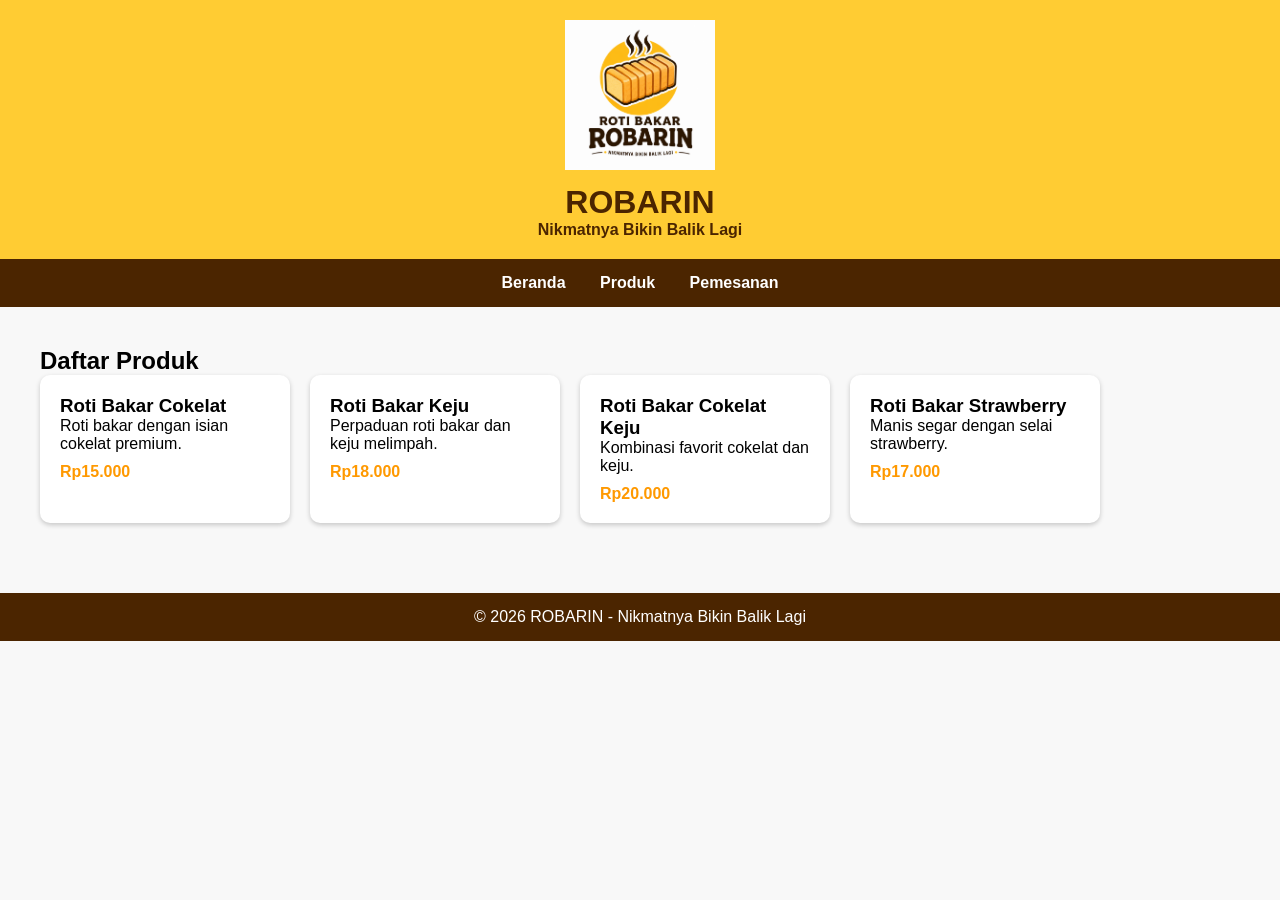
==== produk.html @ b85851b5 "Add files via upload" ====
<!DOCTYPE html>
<html lang="id">
<head>
    <meta charset="UTF-8">
    <meta name="viewport" content="width=device-width, initial-scale=1.0">
    <title>ROBARIN - Produk</title>
    <link rel="stylesheet" href="style.css">
</head>
<body>

<header>
    <img src="logo.png" alt="Logo ROBARIN" class="logo">
    <h1>ROBARIN</h1>
    <p class="slogan">Nikmatnya Bikin Balik Lagi</p>
</header>

<nav>
    <a href="index.html">Beranda</a>
    <a href="produk.html">Produk</a>
    <a href="pemesanan.html">Pemesanan</a>
</nav>

<section>
    <h2>Daftar Produk</h2>

    <div class="produk-container">

        <div class="produk">
            <h3>Roti Bakar Cokelat</h3>
            <p>Roti bakar dengan isian cokelat premium.</p>
            <h4>Rp15.000</h4>
        </div>

        <div class="produk">
            <h3>Roti Bakar Keju</h3>
            <p>Perpaduan roti bakar dan keju melimpah.</p>
            <h4>Rp18.000</h4>
        </div>

        <div class="produk">
            <h3>Roti Bakar Cokelat Keju</h3>
            <p>Kombinasi favorit cokelat dan keju.</p>
            <h4>Rp20.000</h4>
        </div>

        <div class="produk">
            <h3>Roti Bakar Strawberry</h3>
            <p>Manis segar dengan selai strawberry.</p>
            <h4>Rp17.000</h4>
        </div>

    </div>
</section>

<footer>
    <p>© 2026 ROBARIN - Nikmatnya Bikin Balik Lagi</p>
</footer>

</body>
</html>
---- style.css ----
*{
    margin:0;
    padding:0;
    box-sizing:border-box;
    font-family:Arial, sans-serif;
}

body{
    background:#f8f8f8;
}

header{
    background:#ffcc33;
    text-align:center;
    padding:20px;
}

.logo{
    width:150px;
}

header h1{
    color:#4b2500;
    margin-top:10px;
}

.slogan{
    color:#4b2500;
    font-weight:bold;
}

nav{
    background:#4b2500;
    text-align:center;
    padding:15px;
}

nav a{
    color:white;
    text-decoration:none;
    margin:0 15px;
    font-weight:bold;
}

nav a:hover{
    color:#ffcc33;
}

section{
    padding:40px;
}

.hero{
    text-align:center;
}

.profil{
    margin-top:20px;
}

.produk-container{
    display:flex;
    flex-wrap:wrap;
    gap:20px;
}

.produk{
    background:white;
    padding:20px;
    width:250px;
    border-radius:10px;
    box-shadow:0 2px 5px rgba(0,0,0,0.2);
}

.produk h4{
    color:#ff9900;
    margin-top:10px;
}

form{
    max-width:600px;
    margin:auto;
    background:white;
    padding:25px;
    border-radius:10px;
}

input,
select,
textarea{
    width:100%;
    padding:10px;
    margin-top:5px;
    margin-bottom:15px;
}

button{
    background:#ff9900;
    color:white;
    border:none;
    padding:12px;
    width:100%;
    cursor:pointer;
    font-size:16px;
}

button:hover{
    background:#e68a00;
}

footer{
    background:#4b2500;
    color:white;
    text-align:center;
    padding:15px;
    margin-top:30px;
}
.sosmed{
    background:white;
    padding:20px;
    margin-top:20px;
    border-radius:10px;
    text-align:center;
}

.sosmed a{
    color:#4b2500;
    text-decoration:none;
    font-weight:bold;
}

.sosmed a:hover{
    color:#ff9900;
}
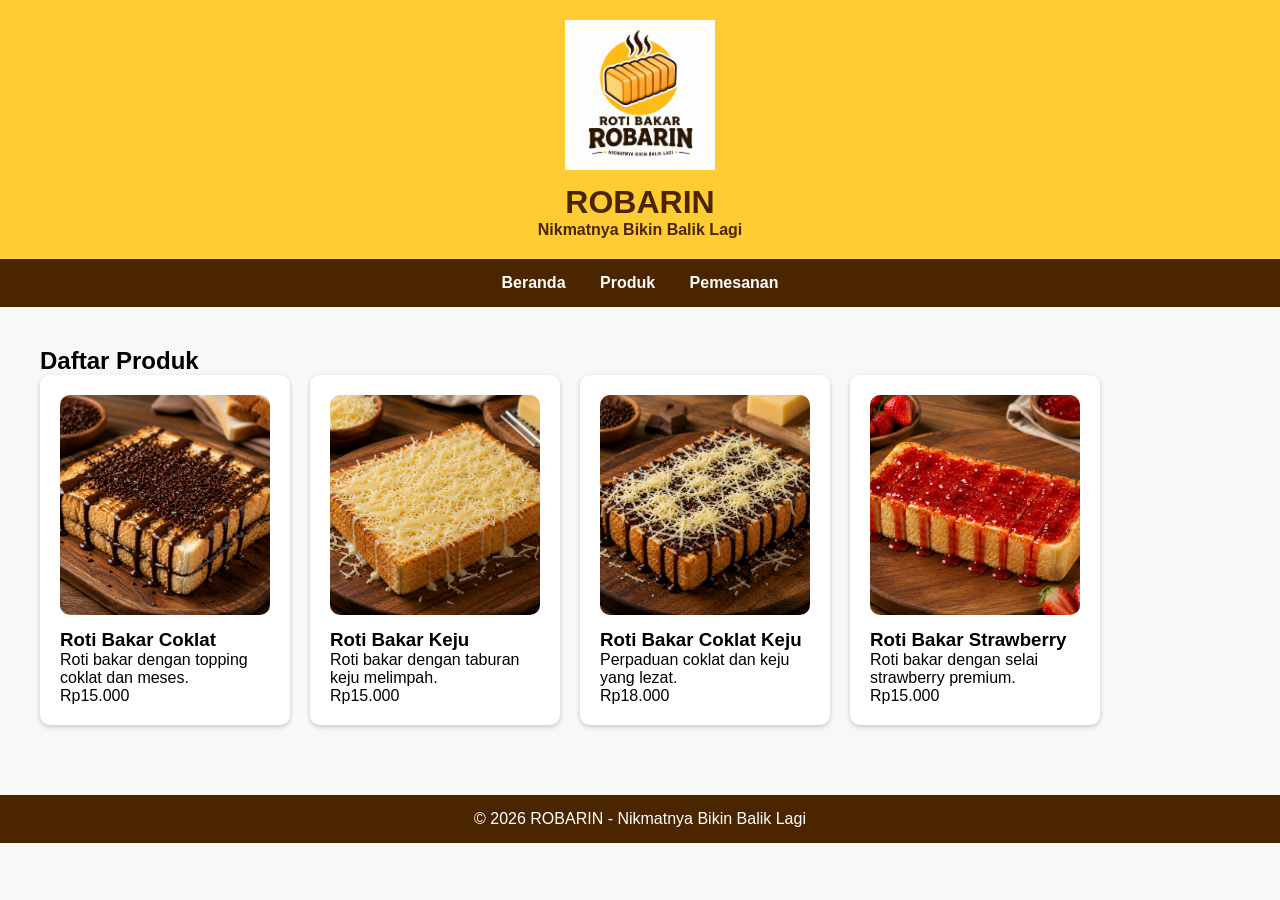
==== commit f4ca1326: "Add files via upload" ====
--- a/produk.html
+++ b/produk.html
@@ -26,27 +26,31 @@
     <div class="produk-container">
 
         <div class="produk">
-            <h3>Roti Bakar Cokelat</h3>
-            <p>Roti bakar dengan isian cokelat premium.</p>
-            <h4>Rp15.000</h4>
+            <img src="coklat.png" alt="Roti Bakar Coklat">
+            <h3>Roti Bakar Coklat</h3>
+            <p>Roti bakar dengan topping coklat dan meses.</p>
+            <p>Rp15.000</p>
         </div>
-
+        
         <div class="produk">
+            <img src="keju.png" alt="Roti Bakar Keju">
             <h3>Roti Bakar Keju</h3>
-            <p>Perpaduan roti bakar dan keju melimpah.</p>
-            <h4>Rp18.000</h4>
+            <p>Roti bakar dengan taburan keju melimpah.</p>
+            <p>Rp15.000</p>
         </div>
-
+        
         <div class="produk">
-            <h3>Roti Bakar Cokelat Keju</h3>
-            <p>Kombinasi favorit cokelat dan keju.</p>
-            <h4>Rp20.000</h4>
+            <img src="coklat-keju.png" alt="Roti Bakar Coklat Keju">
+            <h3>Roti Bakar Coklat Keju</h3>
+            <p>Perpaduan coklat dan keju yang lezat.</p>
+            <p>Rp18.000</p>
         </div>
-
+        
         <div class="produk">
+            <img src="strawberry.png" alt="Roti Bakar Strawberry">
             <h3>Roti Bakar Strawberry</h3>
-            <p>Manis segar dengan selai strawberry.</p>
-            <h4>Rp17.000</h4>
+            <p>Roti bakar dengan selai strawberry premium.</p>
+            <p>Rp15.000</p>
         </div>
 
     </div>
--- a/style.css
+++ b/style.css
@@ -131,4 +131,11 @@
 
 .sosmed a:hover{
     color:#ff9900;
+}
+.produk img{
+    width: 100%;
+    height: 220px;
+    object-fit: cover;
+    border-radius: 10px;
+    margin-bottom: 10px;
 }
